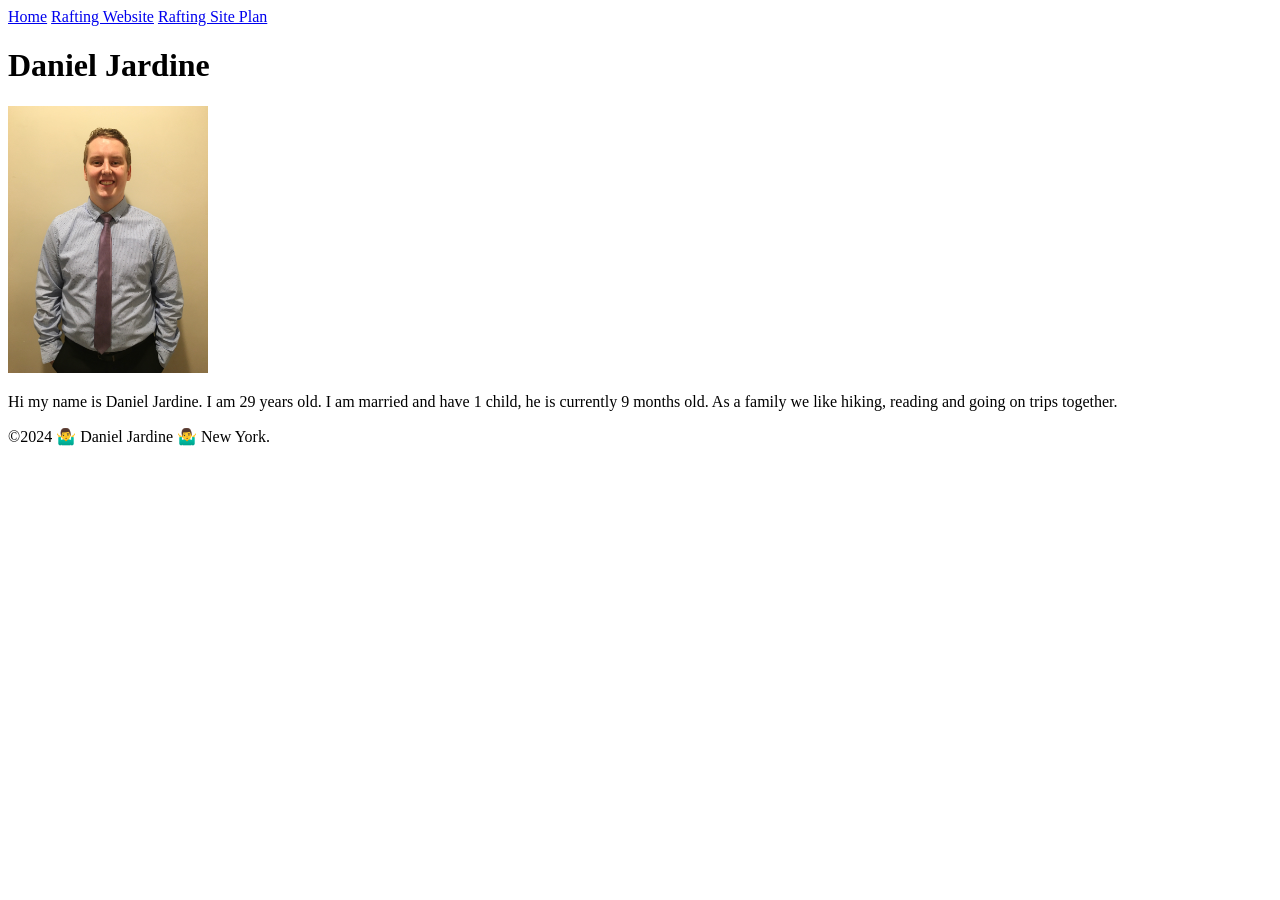
==== index.html @ 00913fbd "first commit" ====
<!DOCTYPE html>
<html lang="en">
  <head>
    <meta charset="UTF-8">
    <meta name="viewport" content="width=device-width, initial-scale=1.0" />
    <title>Daniel Jardine</title>
  </head>
  <body>
    <header>
      <nav>
        <a href="#">Home</a>
        <a href="wwr/">Rafting Website</a>
        <a href="wwr/site-plan-rafting.html">Rafting Site Plan</a>
      </nav>
    </header>
    <main>
      <h1>Daniel Jardine</h1>
      <img src="images/profile.jpg" alt="A picture of me." width="200">
      <p>Hi my name is Daniel Jardine. I am 29 years old. I am married and have 1 child, he is currently 9 months old. As a family we like hiking, reading and going on trips together.</p>
    </main>
    <footer>
      <p>
        &copy;2024  🤷‍♂️ Daniel Jardine 🤷‍♂️  New York. 
      </p>
    </footer>
  </body>
</html>
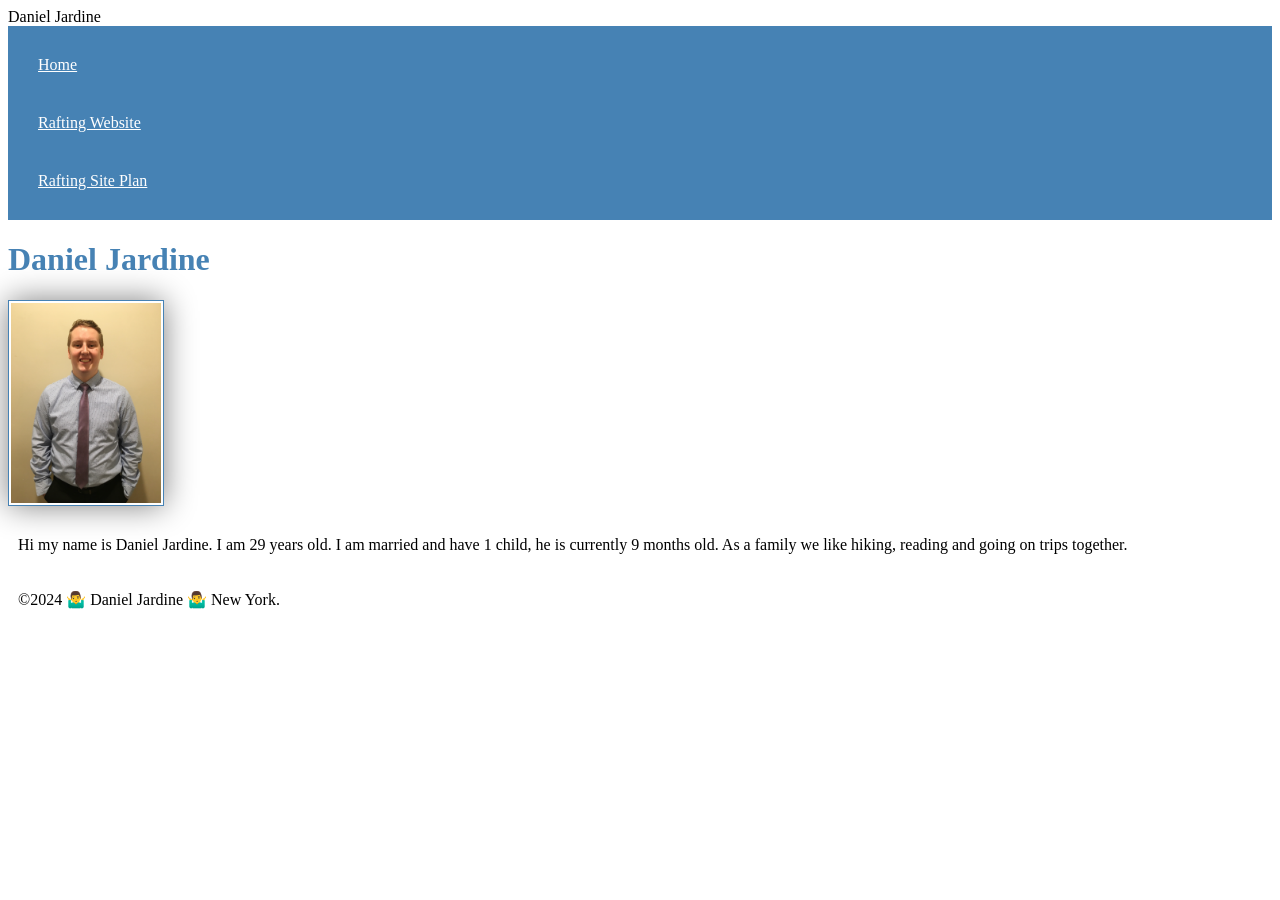
==== commit 59b90c6e: "adding css stylesheets" ====
--- a/index.html
+++ b/index.html
@@ -3,6 +3,7 @@
   <head>
     <meta charset="UTF-8">
     <meta name="viewport" content="width=device-width, initial-scale=1.0" />
+    <link rel="stylesheet" href="styles/styles.css"
     <title>Daniel Jardine</title>
   </head>
   <body>
--- a/styles/styles.css
+++ b/styles/styles.css
@@ -0,0 +1,26 @@
+nav {
+  background-color: steelblue;
+  padding: 10px;
+}
+
+nav a {
+  color: white;
+  display: block;
+  padding: 20px;
+}
+
+h1 {
+  color: steelblue;
+}
+
+img {
+  width: 150px;
+  height: auto;
+  border: 1px solid steelblue;
+  padding: 2px;
+  box-shadow: 0 0 30px gray;
+}
+
+p {
+  padding: 10px;
+}
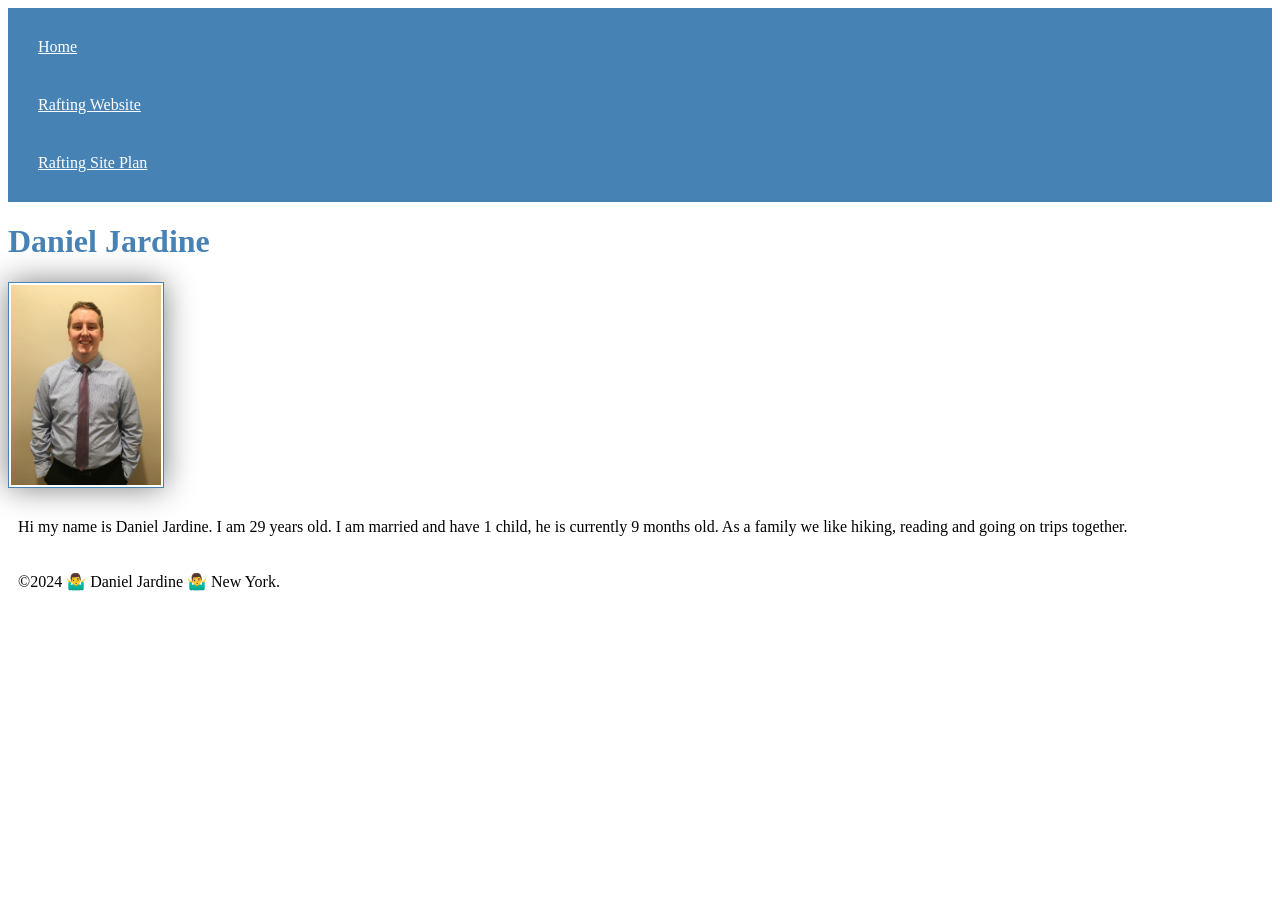
==== commit 653fde92: "fixed my site" ====
--- a/index.html
+++ b/index.html
@@ -3,7 +3,7 @@
   <head>
     <meta charset="UTF-8">
     <meta name="viewport" content="width=device-width, initial-scale=1.0" />
-    <link rel="stylesheet" href="styles/styles.css"
+    <link rel="stylesheet" href="styles/styles.css">
     <title>Daniel Jardine</title>
   </head>
   <body>
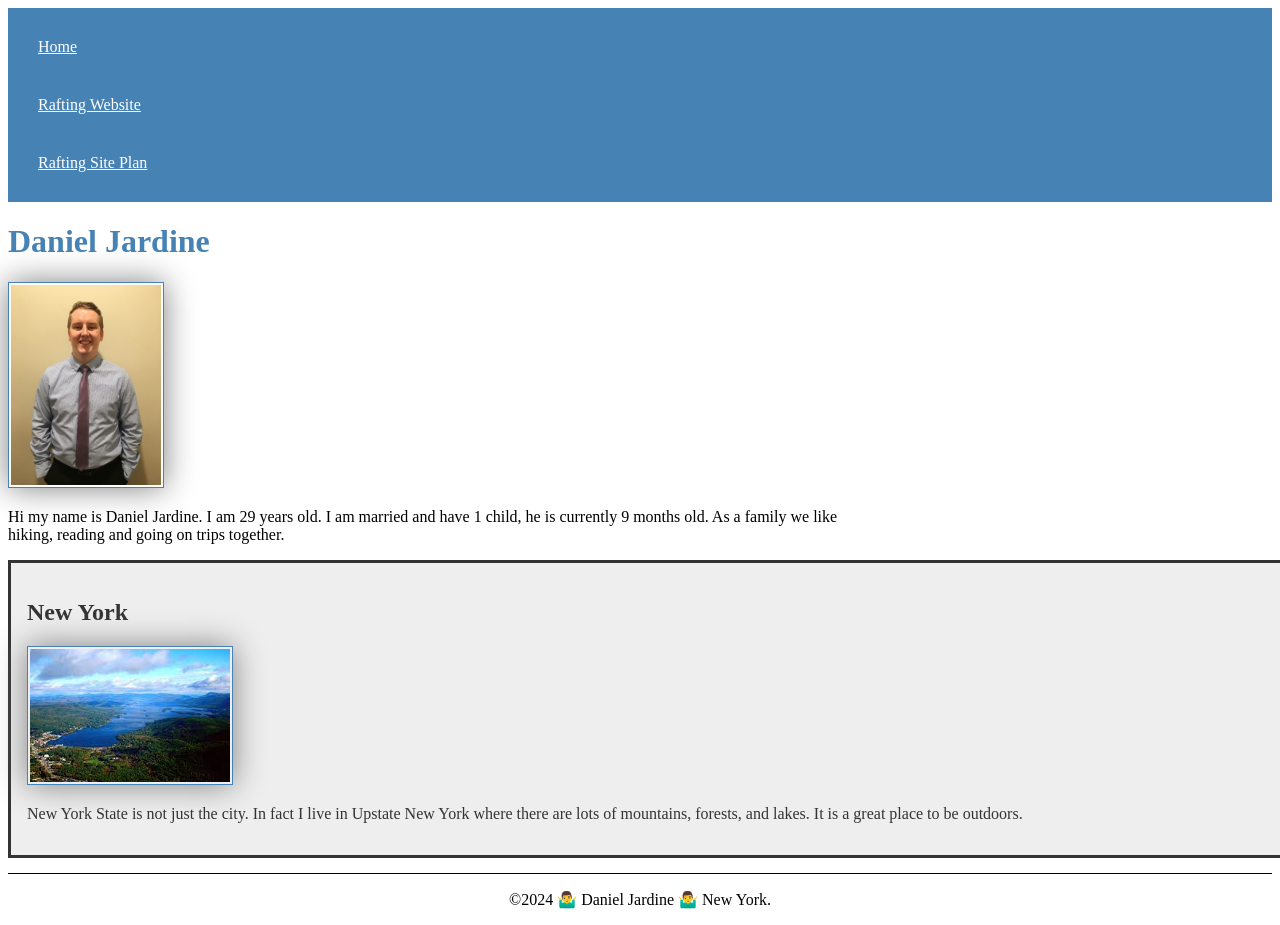
==== commit 85977028: "Added changes to the main page and css." ====
--- a/index.html
+++ b/index.html
@@ -5,6 +5,8 @@
     <meta name="viewport" content="width=device-width, initial-scale=1.0" />
     <link rel="stylesheet" href="styles/styles.css">
     <title>Daniel Jardine</title>
+    <meta name="description" content="This is Daniel Jardine's page for Web Fundamentals and the purpose is to strike a desire to go rafting." />
+    <meta name="author" content="Daniel Jardine"/>
   </head>
   <body>
     <header>
@@ -19,6 +21,11 @@
       <img src="images/profile.jpg" alt="A picture of me." width="200">
       <p>Hi my name is Daniel Jardine. I am 29 years old. I am married and have 1 child, he is currently 9 months old. As a family we like hiking, reading and going on trips together.</p>
     </main>
+    <aside>
+      <h2>New York</h2>
+      <img src="images/Lake_George.jpeg" alt="A picture of Lake George">
+      <p>New York State is not just the city. In fact I live in Upstate New York where there are lots of mountains, forests, and lakes. It is a great place to be outdoors.</p>
+    </aside>
     <footer>
       <p>
         &copy;2024  🤷‍♂️ Daniel Jardine 🤷‍♂️  New York. 
--- a/styles/styles.css
+++ b/styles/styles.css
@@ -1,3 +1,26 @@
+main {
+  max-width: 840px;
+}
+
+main img {
+  width: 150px;
+  height: auto;
+}
+
+aside {
+  width: 100%;
+  margin: auto;
+  border: 3px solid;
+  padding: 1rem;
+  background-color: #eee;
+  color: #333
+}
+
+aside img {
+  width: 200px;
+  height: auto;
+}
+
 nav {
   background-color: steelblue;
   padding: 10px;
@@ -22,5 +45,11 @@
 }
 
 p {
-  padding: 10px;
+  padding: 0px;
+}
+
+footer {
+  margin-top: 15px;
+  border-top: 1px solid;
+  text-align: center;
 }
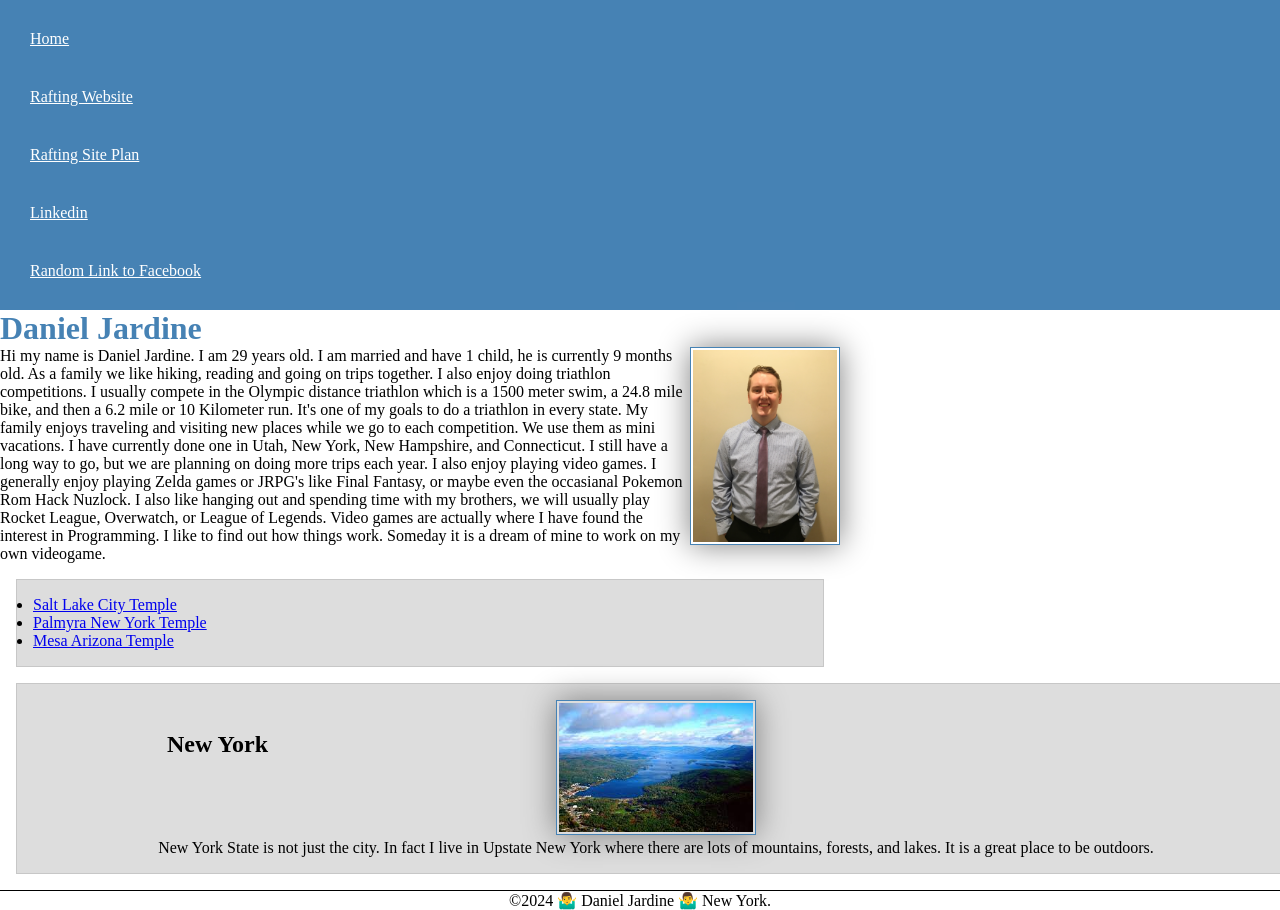
==== commit 40c14e81: "Adding a list and more CSS to the Home Page." ====
--- a/index.html
+++ b/index.html
@@ -14,14 +14,28 @@
         <a href="#">Home</a>
         <a href="wwr/">Rafting Website</a>
         <a href="wwr/site-plan-rafting.html">Rafting Site Plan</a>
+        <a href="https://www.linkedin.com/in/daniel-jardine-0a34a2223/">Linkedin</a>
+        <a href="https://facebook.com">Random Link to Facebook</a>
       </nav>
     </header>
     <main>
       <h1>Daniel Jardine</h1>
       <img src="images/profile.jpg" alt="A picture of me." width="200">
-      <p>Hi my name is Daniel Jardine. I am 29 years old. I am married and have 1 child, he is currently 9 months old. As a family we like hiking, reading and going on trips together.</p>
+      <p>Hi my name is Daniel Jardine. I am 29 years old. I am married and have 1 child, he is currently 9 months old. As a family we like hiking, reading and going on trips together. I also enjoy doing triathlon competitions. I usually compete in the Olympic distance triathlon which is a 1500 meter swim, a 24.8 mile bike, and then a 6.2 mile or 10 Kilometer run. It's one of my goals to do a triathlon in every state. My family enjoys traveling and visiting new places while we go to each competition. We use them as mini vacations. I have currently done one in Utah, New York, New Hampshire, and Connecticut. I still have a long way to go, but we are planning on doing more trips each year. I also enjoy playing video games. I generally enjoy playing Zelda games or JRPG's like Final Fantasy, or maybe even the occasianal Pokemon Rom Hack Nuzlock. I also like hanging out and spending time with my brothers, we will usually play Rocket League, Overwatch, or League of Legends. Video games are actually where I have found the interest in Programming. I like to find out how things work. Someday it is a dream of mine to work on my own videogame.</p>
+      <ul class="box">
+        <li>
+          <a href="https://www.churchofjesuschrist.org/temples/details/salt-lake-temple?lang=eng">Salt Lake City Temple</a>
+        </li>
+        <li>
+          <a href="https://www.churchofjesuschrist.org/temples/details/palmyra-new-york-temple?lang=eng">Palmyra New York Temple</a>
+        </li>
+        <li>
+          <a href="https://www.churchofjesuschrist.org/temples/details/mesa-arizona-temple?lang=eng">Mesa Arizona Temple</a>
+        </li>
+      </ul>
     </main>
-    <aside>
+    <!-- date last modified is 01/26/2024 -->
+    <aside class="box">
       <h2>New York</h2>
       <img src="images/Lake_George.jpeg" alt="A picture of Lake George">
       <p>New York State is not just the city. In fact I live in Upstate New York where there are lots of mountains, forests, and lakes. It is a great place to be outdoors.</p>
--- a/styles/styles.css
+++ b/styles/styles.css
@@ -1,3 +1,9 @@
+* {
+  margin: 0;
+  padding: 0;
+  box-sizing: border-box;
+}
+
 main {
   max-width: 840px;
 }
@@ -5,15 +11,19 @@
 main img {
   width: 150px;
   height: auto;
+  float: right;
 }
 
 aside {
   width: 100%;
-  margin: auto;
-  border: 3px solid;
-  padding: 1rem;
-  background-color: #eee;
-  color: #333
+  position: relative;
+  text-align: center;
+}
+
+aside h2 {
+  position: absolute;
+  top: 47px;
+  left: 150px;
 }
 
 aside img {
@@ -52,4 +62,15 @@
   margin-top: 15px;
   border-top: 1px solid;
   text-align: center;
+}
+
+/* Class selectors */
+
+.box {
+  margin: 1rem;
+  border: 1px solid rgba(0,0,0,.1);
+  padding: 1rem;
+  background-color: #ddd;
+  color: #000;
+
 }
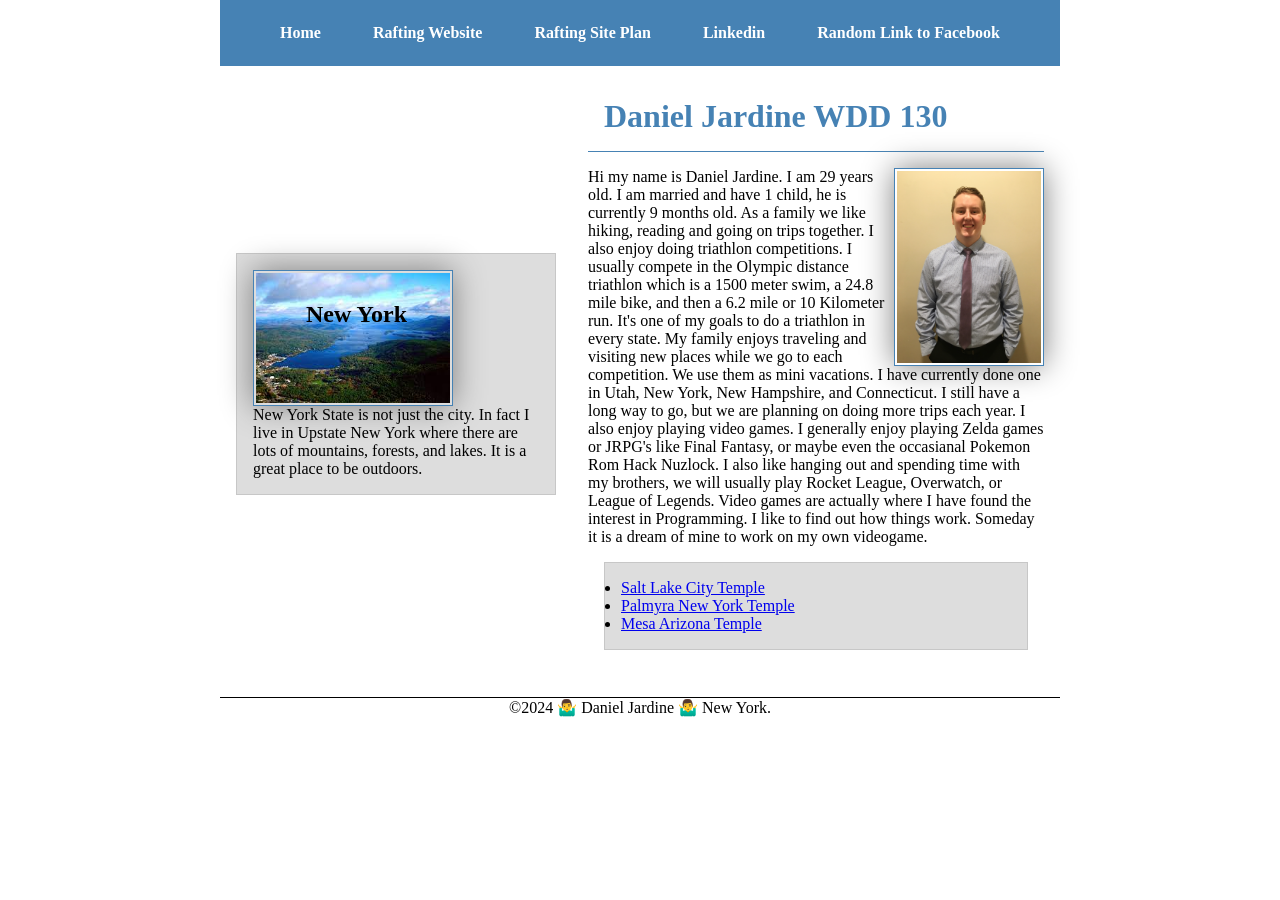
==== commit deca617a: "Adding the grid to the Home Page." ====
--- a/index.html
+++ b/index.html
@@ -18,28 +18,30 @@
         <a href="https://facebook.com">Random Link to Facebook</a>
       </nav>
     </header>
-    <main>
-      <h1>Daniel Jardine</h1>
-      <img src="images/profile.jpg" alt="A picture of me." width="200">
-      <p>Hi my name is Daniel Jardine. I am 29 years old. I am married and have 1 child, he is currently 9 months old. As a family we like hiking, reading and going on trips together. I also enjoy doing triathlon competitions. I usually compete in the Olympic distance triathlon which is a 1500 meter swim, a 24.8 mile bike, and then a 6.2 mile or 10 Kilometer run. It's one of my goals to do a triathlon in every state. My family enjoys traveling and visiting new places while we go to each competition. We use them as mini vacations. I have currently done one in Utah, New York, New Hampshire, and Connecticut. I still have a long way to go, but we are planning on doing more trips each year. I also enjoy playing video games. I generally enjoy playing Zelda games or JRPG's like Final Fantasy, or maybe even the occasianal Pokemon Rom Hack Nuzlock. I also like hanging out and spending time with my brothers, we will usually play Rocket League, Overwatch, or League of Legends. Video games are actually where I have found the interest in Programming. I like to find out how things work. Someday it is a dream of mine to work on my own videogame.</p>
-      <ul class="box">
-        <li>
-          <a href="https://www.churchofjesuschrist.org/temples/details/salt-lake-temple?lang=eng">Salt Lake City Temple</a>
-        </li>
-        <li>
-          <a href="https://www.churchofjesuschrist.org/temples/details/palmyra-new-york-temple?lang=eng">Palmyra New York Temple</a>
-        </li>
-        <li>
-          <a href="https://www.churchofjesuschrist.org/temples/details/mesa-arizona-temple?lang=eng">Mesa Arizona Temple</a>
-        </li>
-      </ul>
-    </main>
-    <!-- date last modified is 01/26/2024 -->
-    <aside class="box">
-      <h2>New York</h2>
-      <img src="images/Lake_George.jpeg" alt="A picture of Lake George">
-      <p>New York State is not just the city. In fact I live in Upstate New York where there are lots of mountains, forests, and lakes. It is a great place to be outdoors.</p>
-    </aside>
+    <div class="grid">
+      <main>
+        <h1>Daniel Jardine WDD 130</h1>
+        <img src="images/profile.jpg" alt="A picture of me." width="200">
+        <p>Hi my name is Daniel Jardine. I am 29 years old. I am married and have 1 child, he is currently 9 months old. As a family we like hiking, reading and going on trips together. I also enjoy doing triathlon competitions. I usually compete in the Olympic distance triathlon which is a 1500 meter swim, a 24.8 mile bike, and then a 6.2 mile or 10 Kilometer run. It's one of my goals to do a triathlon in every state. My family enjoys traveling and visiting new places while we go to each competition. We use them as mini vacations. I have currently done one in Utah, New York, New Hampshire, and Connecticut. I still have a long way to go, but we are planning on doing more trips each year. I also enjoy playing video games. I generally enjoy playing Zelda games or JRPG's like Final Fantasy, or maybe even the occasianal Pokemon Rom Hack Nuzlock. I also like hanging out and spending time with my brothers, we will usually play Rocket League, Overwatch, or League of Legends. Video games are actually where I have found the interest in Programming. I like to find out how things work. Someday it is a dream of mine to work on my own videogame.</p>
+        <ul class="box">
+          <li>
+            <a href="https://www.churchofjesuschrist.org/temples/details/salt-lake-temple?lang=eng">Salt Lake City Temple</a>
+          </li>
+          <li>
+            <a href="https://www.churchofjesuschrist.org/temples/details/palmyra-new-york-temple?lang=eng">Palmyra New York Temple</a>
+          </li>
+          <li>
+            <a href="https://www.churchofjesuschrist.org/temples/details/mesa-arizona-temple?lang=eng">Mesa Arizona Temple</a>
+          </li>
+        </ul>
+      </main>
+      <!-- date last modified is 01/26/2024 -->
+      <aside class="box grid">
+        <h2>New York</h2>
+        <img src="images/Lake_George.jpeg" alt="A picture of Lake George">
+        <p>New York State is not just the city. In fact I live in Upstate New York where there are lots of mountains, forests, and lakes. It is a great place to be outdoors.</p>
+      </aside>
+    </div>
     <footer>
       <p>
         &copy;2024  🤷‍♂️ Daniel Jardine 🤷‍♂️  New York. 
--- a/styles/styles.css
+++ b/styles/styles.css
@@ -4,8 +4,19 @@
   box-sizing: border-box;
 }
 
+header, .grid, footer {
+  max-width: 840px;
+  margin: 0 auto;
+}
+
+.grid {
+  display: grid;
+  align-items: center;
+}
+
 main {
-  max-width: 840px;
+  grid-column: 2/3;
+  margin: 1rem;
 }
 
 main img {
@@ -15,15 +26,10 @@
 }
 
 aside {
-  width: 100%;
+  width: 20rem;
   position: relative;
-  text-align: center;
-}
-
-aside h2 {
-  position: absolute;
-  top: 47px;
-  left: 150px;
+  grid-column: 1/2;
+  grid-row: 1/2;
 }
 
 aside img {
@@ -31,19 +37,36 @@
   height: auto;
 }
 
+aside h2 {
+ position: absolute;
+ top: 47px;
+ left: 69px;
+}
+
+
 nav {
   background-color: steelblue;
-  padding: 10px;
+  padding: 1rem;
+  display: flex;
+  align-items: center;
+  justify-content: space-evenly;
 }
 
 nav a {
   color: white;
   display: block;
-  padding: 20px;
+  padding: 0.5rem;
+  font-size: 1.2;
+  text-decoration: none;
+  font-weight: 700;
+
 }
 
 h1 {
   color: steelblue;
+  border-bottom: 1px solid steelblue;
+  margin-bottom: 1rem;
+  padding: 1rem;
 }
 
 img {
